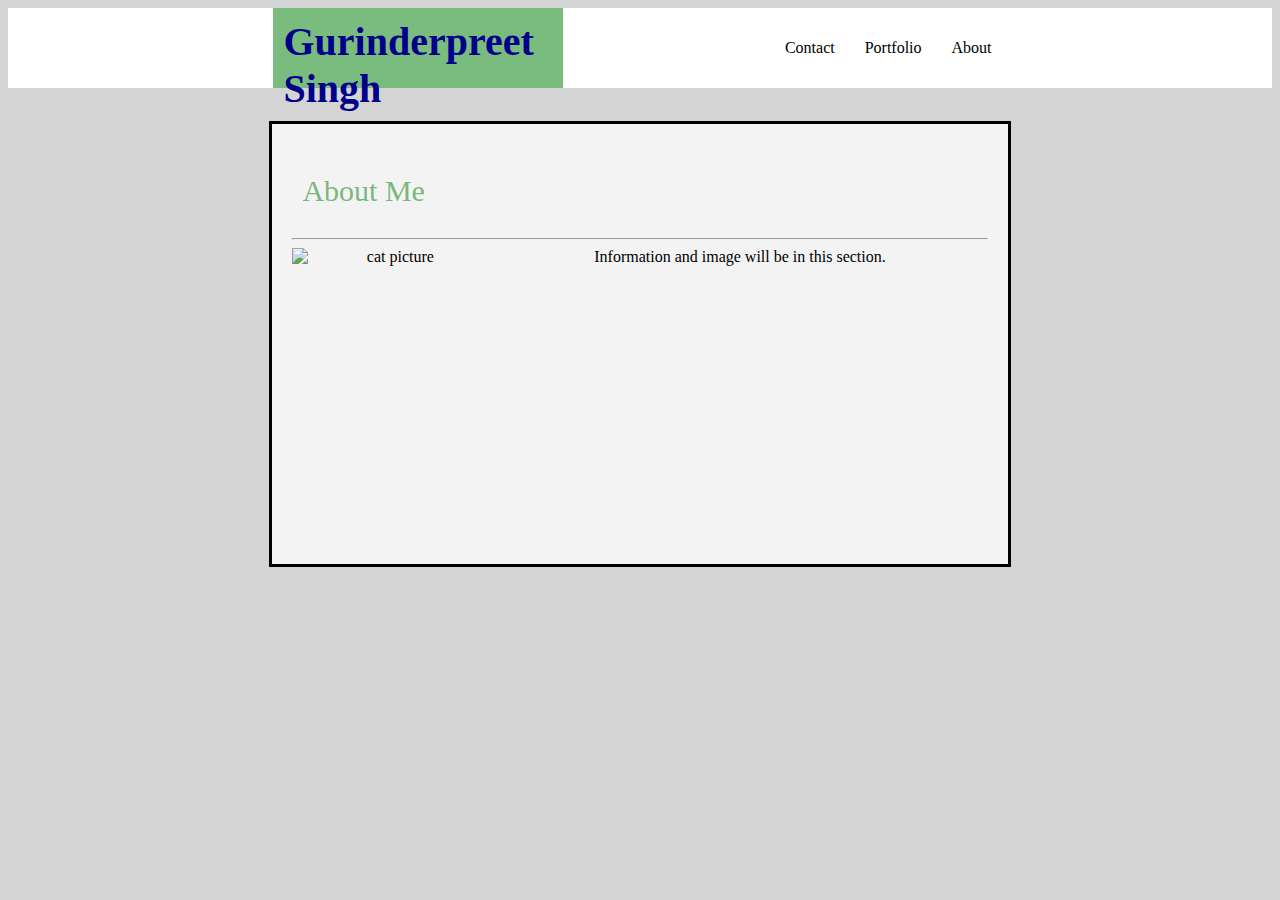
==== index.html @ f9551af3 "Updated CSS and reorganized HTML for layout requirements" ====
<!DOCTYPE html>
<html>
    <head>
        <title>Project 1</title>
        <link rel="stylesheet" href="index.css">
    </head>

<div>
<body>
    <div id="top">
        <section id="name">
                <h1>Gurinderpreet Singh</h1>
        </section>

        <section id="links">
            <div class="link">
                <p>About</p>
            </div>
            <div class="link">
                <p>Portfolio</p>
            </div>
            <div class="link">
                <p>Contact</p>
            </div>
        </section>
    </div>
</body>
</div>


<div>
<body>
<div>
    <div class="box">
        <div id="content">
            <section id="aboutme">
                <p>About Me</p>
            </section>
<hr>
            <section id="information">
                <img src="https://static01.nyt.com/images/2019/09/04/business/04chinaclone-01/merlin_160087014_de761d9a-4360-402d-a15b-ddeff775760d-articleLarge.jpg?quality=75&auto=webp&disable=upscale" alt="cat picture">
                Information and image will be in this section.
            </section>
        </div>
    </div>
</div>
</body>
</div>
</html>
---- index.css ----
body {
    background-color: rgb(212, 212, 212);
    height: 300px;
}

#top {
    background: white;
    height: 80px;
}

#name {
    float: left;
    width: 290px;
    background-color: rgba(0, 126, 6, 0.521);
    color: darkblue;
    font-size: 20px;
    height: 80px;
    margin-left: 21%;
}

h1 {
    margin: 0;
    padding: 10px;
}

#links {
    margin-right: 21%;
}

.link {
    float: right;
    text-align: right;
    color: black;
    margin: 10px;
    padding: 5px;
}


#bottom {
    
}

.box {
    position: relative;
    text-align: center;
    width: 55%;
    border: solid black;
    margin: 0 auto;
    background-color: rgba(255, 255, 255, 0.712);
    height: 400px;
    margin-top: 33px;
    padding: 20px;
}

#content {

}

#aboutme {
    color: rgba(0, 126, 6, 0.521);
    text-align: left;
    font-size: 30px;
    padding-left: 10px;
}

#information {

}

img {
    float: left;
    width: 200px;
}
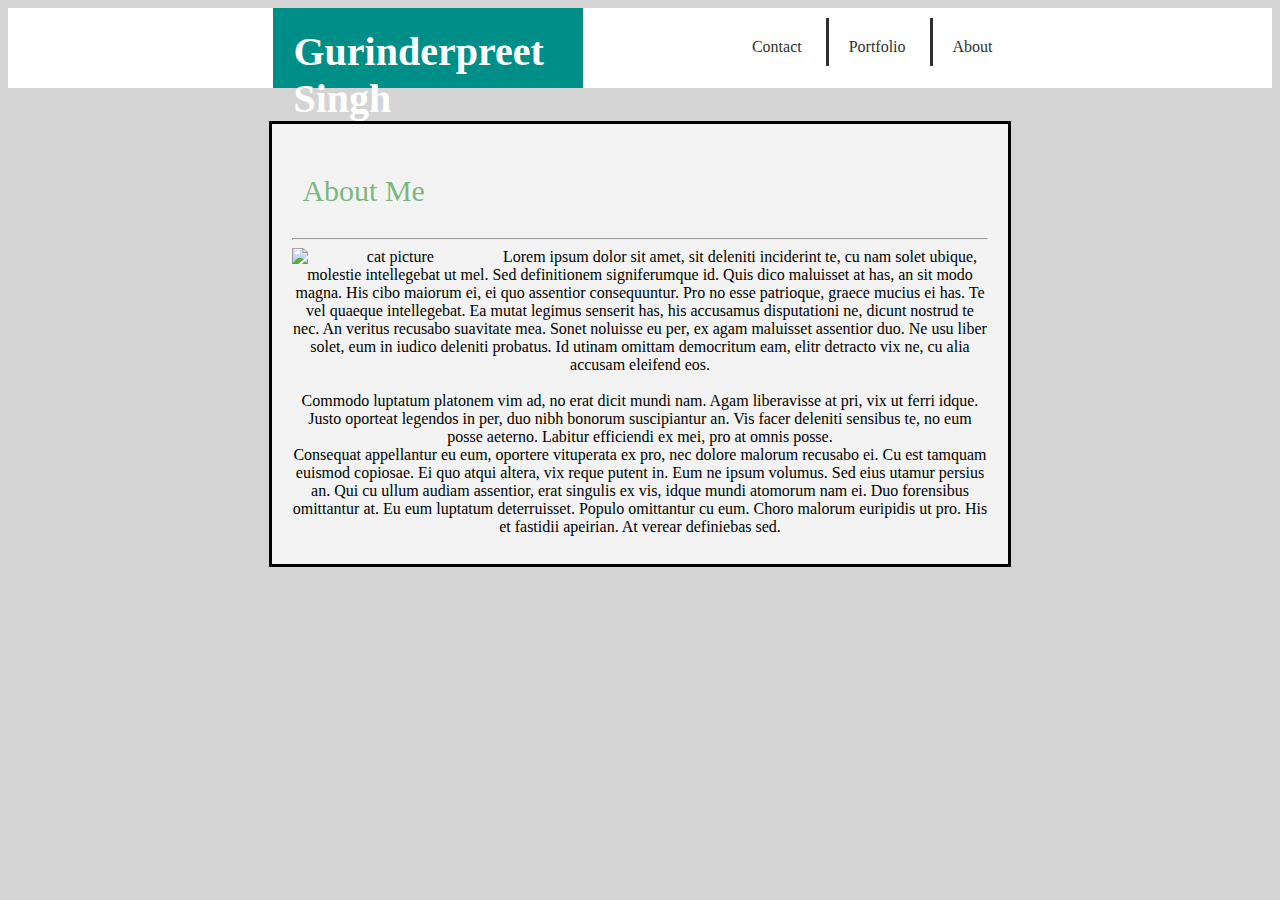
==== commit 68b4b10b: "Minor changes to html and css" ====
--- a/index.html
+++ b/index.html
@@ -14,13 +14,19 @@
 
         <section id="links">
             <div class="link">
+                <div id="about">
                 <p>About</p>
+                </div>
             </div>
             <div class="link">
+                <div id="portfolio">
                 <p>Portfolio</p>
+                </div>
             </div>
             <div class="link">
+                <div id="contact">
                 <p>Contact</p>
+                </div>
             </div>
         </section>
     </div>
@@ -39,7 +45,16 @@
 <hr>
             <section id="information">
                 <img src="https://static01.nyt.com/images/2019/09/04/business/04chinaclone-01/merlin_160087014_de761d9a-4360-402d-a15b-ddeff775760d-articleLarge.jpg?quality=75&auto=webp&disable=upscale" alt="cat picture">
-                Information and image will be in this section.
+                Lorem ipsum dolor sit amet, sit deleniti inciderint te, cu nam solet ubique, molestie intellegebat ut mel. Sed definitionem signiferumque id. Quis dico maluisset at has, an sit modo magna. His cibo maiorum ei, ei quo assentior consequuntur. Pro no esse patrioque, graece mucius ei has. Te vel quaeque intellegebat.
+                Ea mutat legimus senserit has, his accusamus disputationi ne, dicunt nostrud te nec. An veritus recusabo suavitate mea. 
+                Sonet noluisse eu per, ex agam maluisset assentior duo. Ne usu liber solet, eum in iudico deleniti probatus. Id utinam omittam democritum eam, elitr detracto vix ne, cu alia accusam eleifend eos.
+                <br>
+                <br>
+                Commodo luptatum platonem vim ad, no erat dicit mundi nam. Agam liberavisse at pri, vix ut ferri idque. Justo oporteat legendos in per, duo nibh bonorum suscipiantur an. Vis facer deleniti sensibus te, no eum posse aeterno. Labitur efficiendi ex mei, pro at omnis posse. 
+                <br>
+                Consequat appellantur eu eum, oportere vituperata ex pro, nec dolore malorum recusabo ei.
+                Cu est tamquam euismod copiosae. Ei quo atqui altera, vix reque putent in. Eum ne ipsum volumus. Sed eius utamur persius an.
+                Qui cu ullum audiam assentior, erat singulis ex vis, idque mundi atomorum nam ei. Duo forensibus omittantur at. Eu eum luptatum deterruisset. Populo omittantur cu eum. Choro malorum euripidis ut pro. His et fastidii apeirian. At verear definiebas sed.
             </section>
         </div>
     </div>
--- a/index.css
+++ b/index.css
@@ -12,10 +12,11 @@
 #name {
     float: left;
     width: 290px;
-    background-color: rgba(0, 126, 6, 0.521);
-    color: darkblue;
+    background-color: rgb(0, 143, 136);
+    color: white;
     font-size: 20px;
-    height: 80px;
+    padding: 10px;
+    height: 60px;
     margin-left: 21%;
 }
 
@@ -31,11 +32,36 @@
 .link {
     float: right;
     text-align: right;
-    color: black;
-    margin: 10px;
+    color: rgb(48, 48, 48);
     padding: 5px;
+    height: 30px;
 }
 
+#about {
+    border-left-style: solid;
+    padding: 4px;
+    padding-left: 20px;
+    margin: 5px;
+    height: 40px;
+    font-size: 16px;
+}
+
+#portfolio {
+    border-left-style: solid;
+    padding: 4px;
+    padding-left: 20px;
+    margin: 5px;
+    height: 40px;
+    font-size: 16px;
+}
+
+#contact {
+    padding: 4px;
+    padding-left: 20px;
+    margin: 5px;
+    height: 40px;
+    font-size: 16px;
+}
 
 #bottom {
     
@@ -65,6 +91,7 @@
 }
 
 #information {
+    font-size: 16px;
 
 }
 
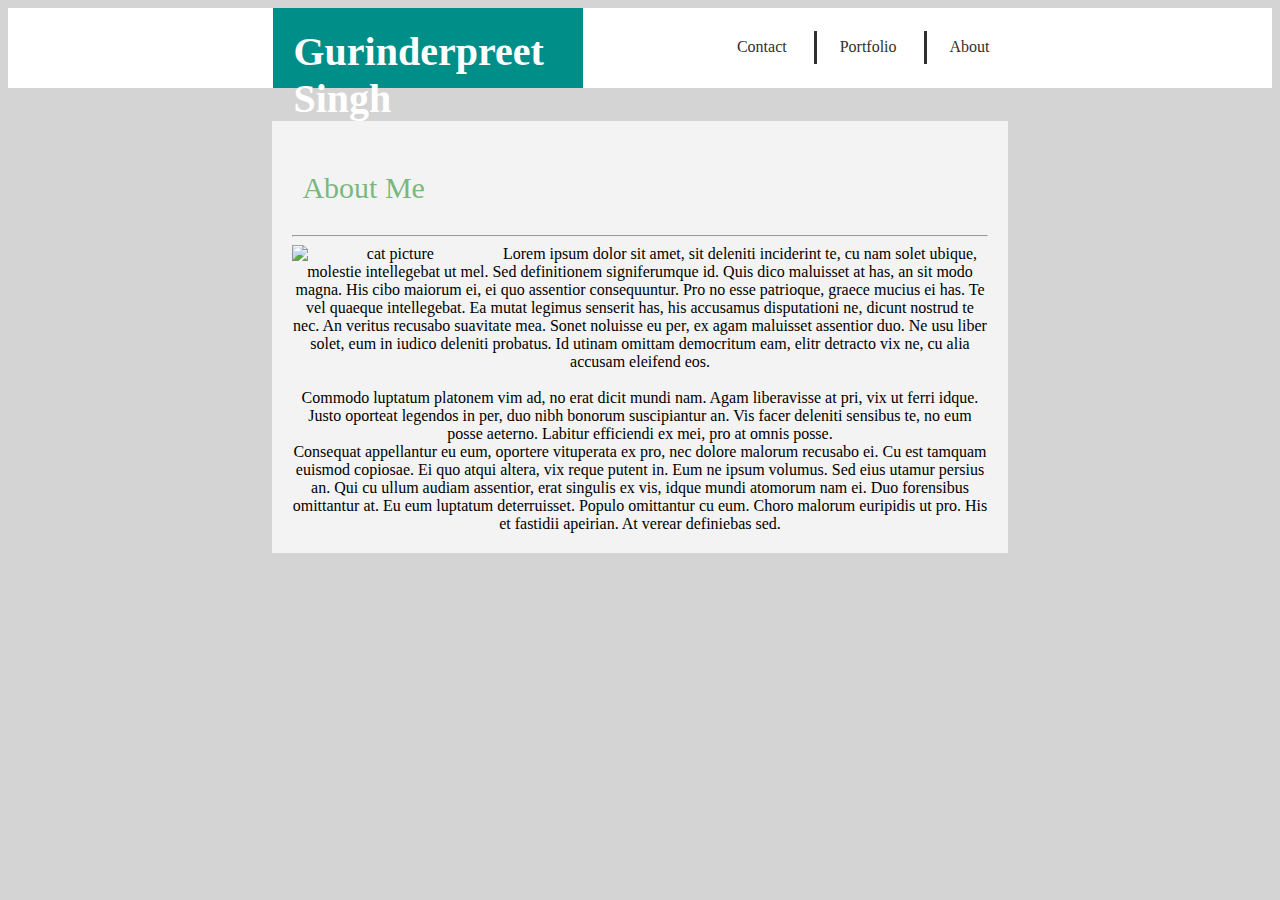
==== commit ebaf7031: "Minor alterations to box class and link class" ====
--- a/index.html
+++ b/index.html
@@ -15,17 +15,17 @@
         <section id="links">
             <div class="link">
                 <div id="about">
-                <p>About</p>
+                <p class="zero">About</p>
                 </div>
             </div>
             <div class="link">
                 <div id="portfolio">
-                <p>Portfolio</p>
+                <p class="zero">Portfolio</p>
                 </div>
             </div>
             <div class="link">
                 <div id="contact">
-                <p>Contact</p>
+                <p class="zero">Contact</p>
                 </div>
             </div>
         </section>
--- a/index.css
+++ b/index.css
@@ -35,6 +35,7 @@
     color: rgb(48, 48, 48);
     padding: 5px;
     height: 30px;
+    padding-top: 18px;
 }
 
 #about {
@@ -42,7 +43,7 @@
     padding: 4px;
     padding-left: 20px;
     margin: 5px;
-    height: 40px;
+    height: 25px;
     font-size: 16px;
 }
 
@@ -51,7 +52,7 @@
     padding: 4px;
     padding-left: 20px;
     margin: 5px;
-    height: 40px;
+    height: 25px;
     font-size: 16px;
 }
 
@@ -59,8 +60,13 @@
     padding: 4px;
     padding-left: 20px;
     margin: 5px;
-    height: 40px;
+    height: 25px;
     font-size: 16px;
+}
+
+.zero {
+    margin: 0;
+    padding: 3px;
 }
 
 #bottom {
@@ -71,10 +77,9 @@
     position: relative;
     text-align: center;
     width: 55%;
-    border: solid black;
     margin: 0 auto;
     background-color: rgba(255, 255, 255, 0.712);
-    height: 400px;
+    height: auto;
     margin-top: 33px;
     padding: 20px;
 }
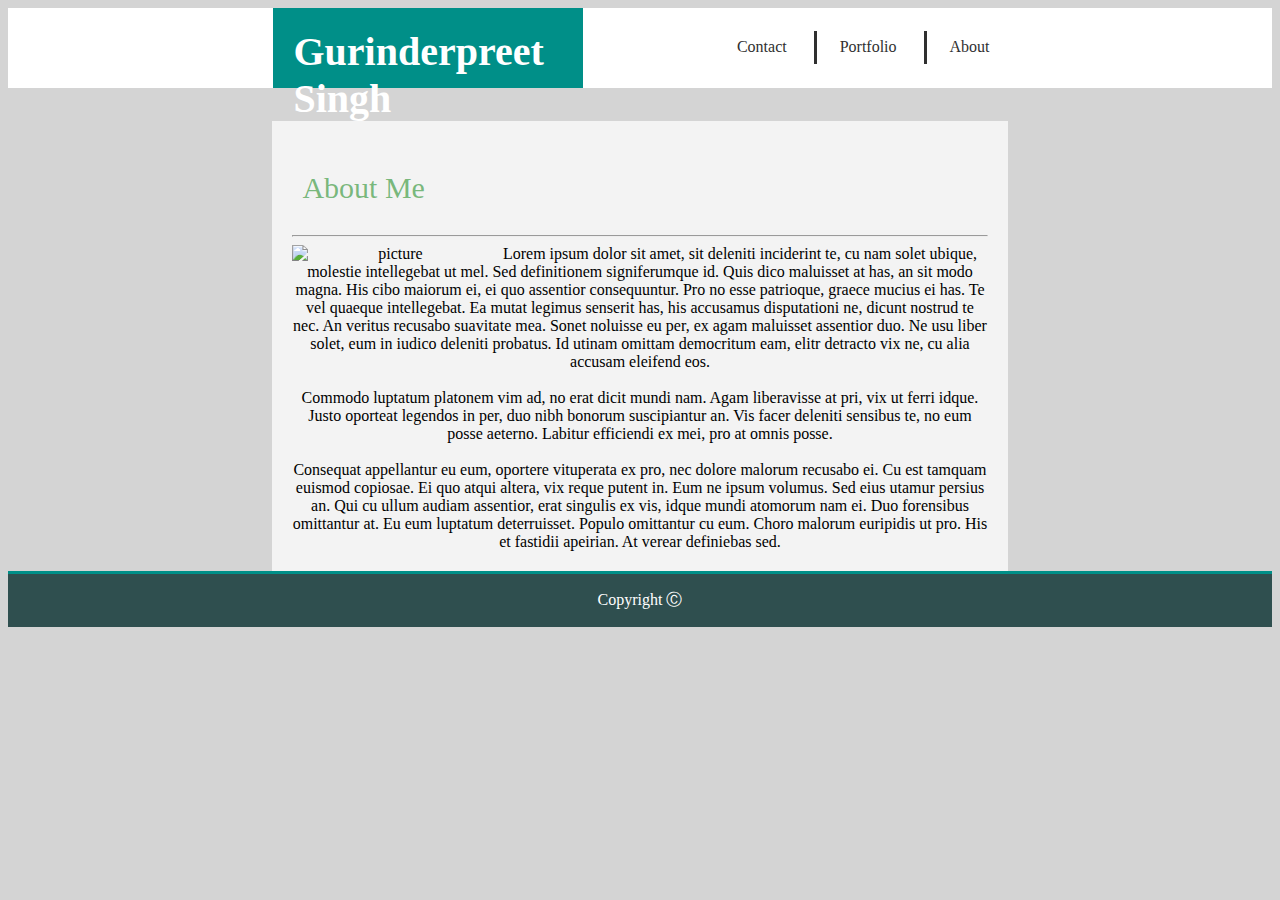
==== commit 1d72d0c0: "Added footer and updated picture with some margin changes for links" ====
--- a/index.html
+++ b/index.html
@@ -5,7 +5,7 @@
         <link rel="stylesheet" href="index.css">
     </head>
 
-<div>
+
 <body>
     <div id="top">
         <section id="name">
@@ -44,13 +44,14 @@
             </section>
 <hr>
             <section id="information">
-                <img src="https://static01.nyt.com/images/2019/09/04/business/04chinaclone-01/merlin_160087014_de761d9a-4360-402d-a15b-ddeff775760d-articleLarge.jpg?quality=75&auto=webp&disable=upscale" alt="cat picture">
+                <img src="https://scontent-lax3-1.xx.fbcdn.net/v/t1.0-9/23031357_1677426285609006_6751485942766415672_n.jpg?_nc_cat=104&_nc_ohc=NI2CVxJMh7cAQlaACWeejupZydbYX19bz08WBYDTDi8De9_VLeVCBt56Q&_nc_ht=scontent-lax3-1.xx&oh=2ed8d5367bb6cc8ea8b73d51774cd62b&oe=5EB1A720" alt="picture">
                 Lorem ipsum dolor sit amet, sit deleniti inciderint te, cu nam solet ubique, molestie intellegebat ut mel. Sed definitionem signiferumque id. Quis dico maluisset at has, an sit modo magna. His cibo maiorum ei, ei quo assentior consequuntur. Pro no esse patrioque, graece mucius ei has. Te vel quaeque intellegebat.
                 Ea mutat legimus senserit has, his accusamus disputationi ne, dicunt nostrud te nec. An veritus recusabo suavitate mea. 
                 Sonet noluisse eu per, ex agam maluisset assentior duo. Ne usu liber solet, eum in iudico deleniti probatus. Id utinam omittam democritum eam, elitr detracto vix ne, cu alia accusam eleifend eos.
                 <br>
                 <br>
                 Commodo luptatum platonem vim ad, no erat dicit mundi nam. Agam liberavisse at pri, vix ut ferri idque. Justo oporteat legendos in per, duo nibh bonorum suscipiantur an. Vis facer deleniti sensibus te, no eum posse aeterno. Labitur efficiendi ex mei, pro at omnis posse. 
+                <br>
                 <br>
                 Consequat appellantur eu eum, oportere vituperata ex pro, nec dolore malorum recusabo ei.
                 Cu est tamquam euismod copiosae. Ei quo atqui altera, vix reque putent in. Eum ne ipsum volumus. Sed eius utamur persius an.
@@ -60,5 +61,9 @@
     </div>
 </div>
 </body>
-</div>
+
+<footer class="clearfix">
+    <p>Copyright &#x24B8</p>
+</footer>
+
 </html>--- a/index.css
+++ b/index.css
@@ -1,4 +1,3 @@
-
 body {
     background-color: rgb(212, 212, 212);
     height: 300px;
@@ -38,14 +37,15 @@
     padding-top: 18px;
 }
 
-#about {
-    border-left-style: solid;
+
+#contact {
     padding: 4px;
     padding-left: 20px;
     margin: 5px;
     height: 25px;
     font-size: 16px;
 }
+
 
 #portfolio {
     border-left-style: solid;
@@ -56,13 +56,17 @@
     font-size: 16px;
 }
 
-#contact {
+
+
+#about {
+    border-left-style: solid;
     padding: 4px;
     padding-left: 20px;
     margin: 5px;
     height: 25px;
     font-size: 16px;
 }
+
 
 .zero {
     margin: 0;
@@ -103,4 +107,19 @@
 img {
     float: left;
     width: 200px;
-}+}
+
+footer {
+    text-align: center;
+    background-color: darkslategray;
+    color: white;
+    border-top: solid  rgb(0, 143, 136);
+    margin: 0 auto;
+    height: auto;
+}
+
+.clearfix::after {
+    content: "";
+    clear: both;
+    display: table;
+  }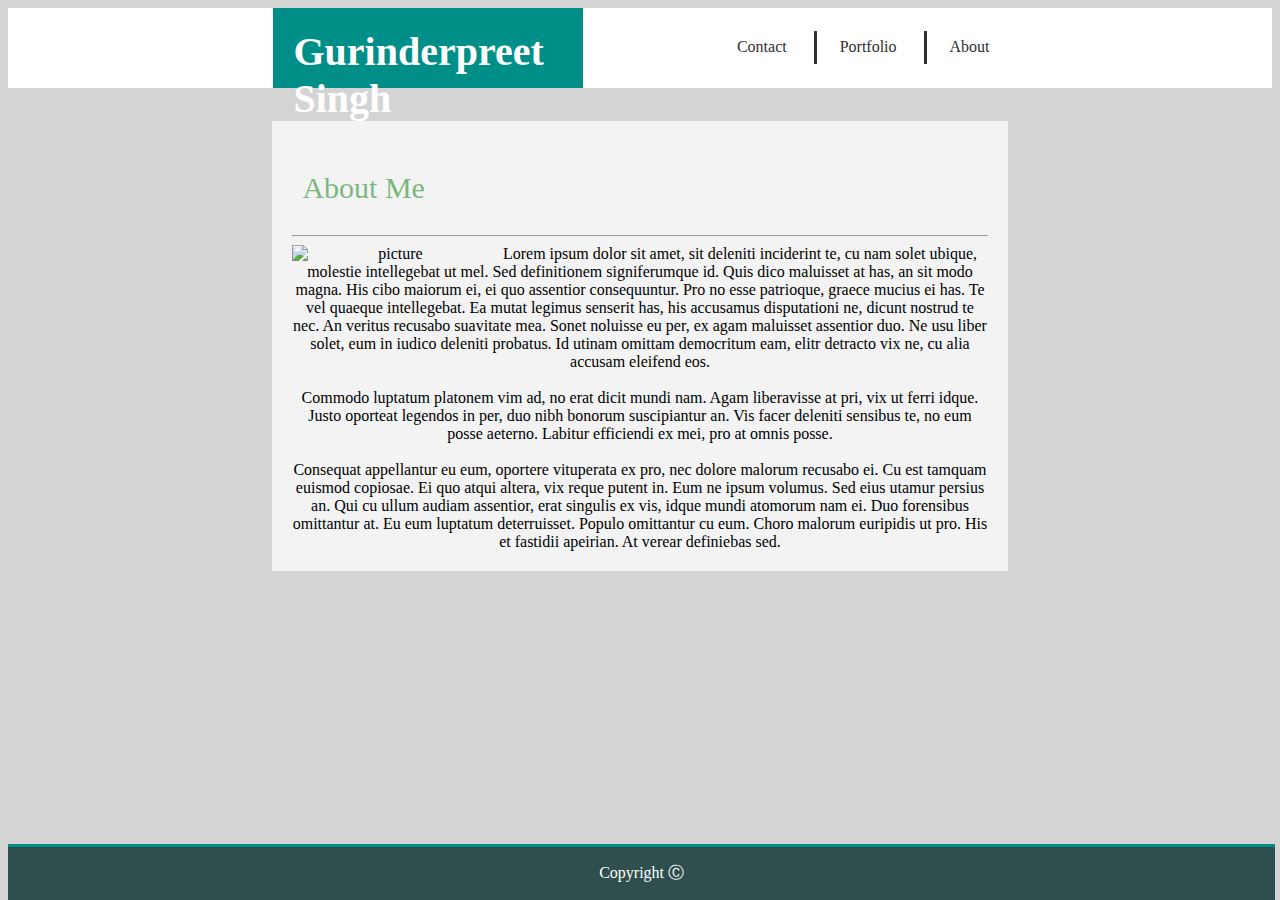
==== commit 2618b634: "Added code for other two pages" ====
--- a/index.html
+++ b/index.html
@@ -1,7 +1,7 @@
 <!DOCTYPE html>
 <html>
     <head>
-        <title>Project 1</title>
+        <title>About</title>
         <link rel="stylesheet" href="index.css">
     </head>
 
--- a/index.css
+++ b/index.css
@@ -114,12 +114,8 @@
     background-color: darkslategray;
     color: white;
     border-top: solid  rgb(0, 143, 136);
-    margin: 0 auto;
     height: auto;
+    position: absolute;
+    bottom: 0;
+    width: 99%;
 }
-
-.clearfix::after {
-    content: "";
-    clear: both;
-    display: table;
-  }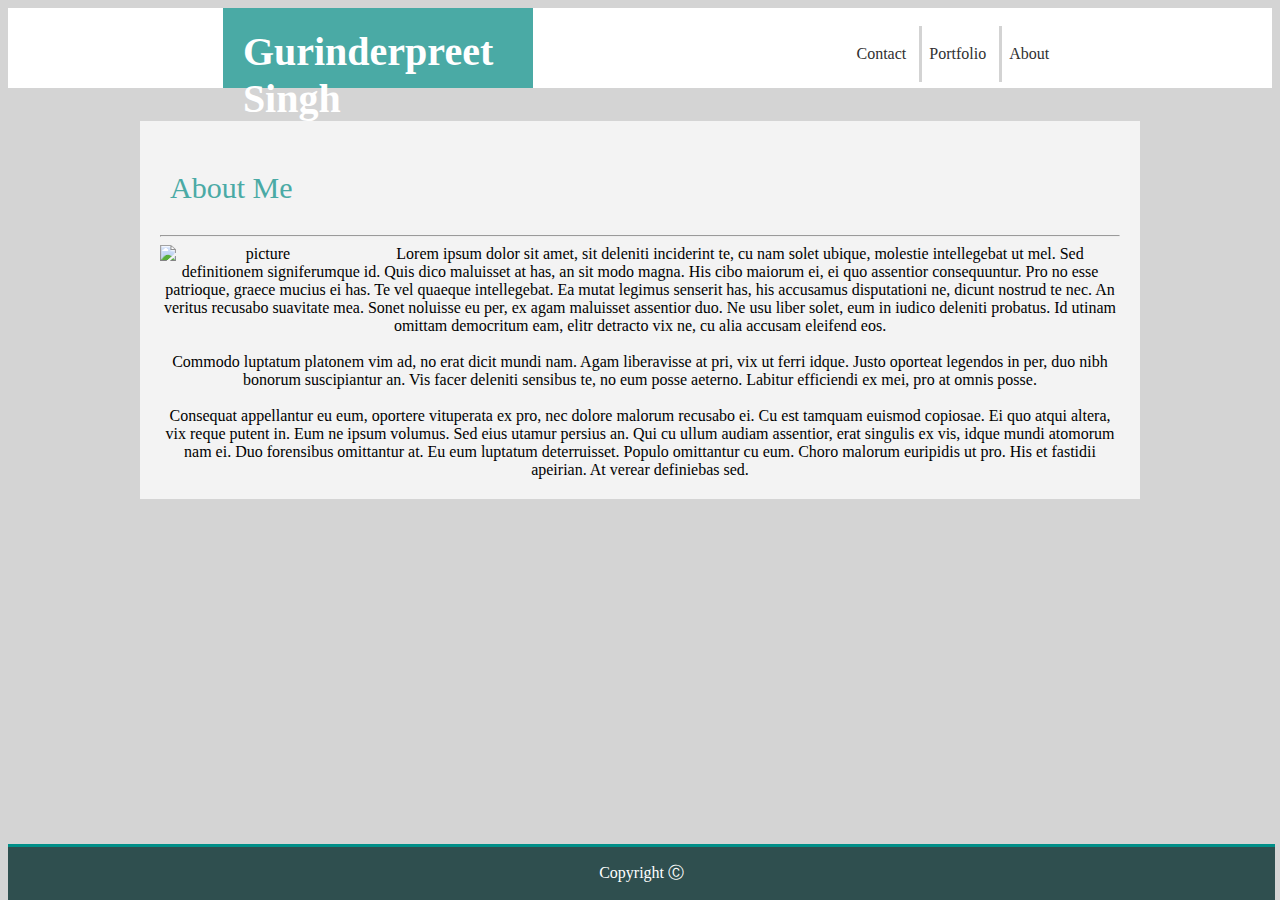
==== commit da9e85db: "Added content to contact and portfolio pages" ====
--- a/index.html
+++ b/index.html
@@ -13,21 +13,31 @@
         </section>
 
         <section id="links">
+
             <div class="link">
                 <div id="about">
-                <p class="zero">About</p>
+                    <div class="zero">
+                <p a href="#">About</p>
+                    </div>
                 </div>
             </div>
+
             <div class="link">
-                <div id="portfolio">
-                <p class="zero">Portfolio</p>
+                <div id="portfoliolink">
+                    <div class="zero">
+                <p a href="#">Portfolio</p>
+                    </div>
                 </div>
             </div>
+
             <div class="link">
                 <div id="contact">
-                <p class="zero">Contact</p>
+                    <div class="zero">
+                <p a href="#">Contact</p>
+                    </div>
                 </div>
             </div>
+
         </section>
     </div>
 </body>
--- a/index.css
+++ b/index.css
@@ -6,17 +6,18 @@
 #top {
     background: white;
     height: 80px;
+    top: 0;
 }
 
 #name {
     float: left;
     width: 290px;
-    background-color: rgb(0, 143, 136);
+    background-color: rgb(74, 170, 165);
     color: white;
     font-size: 20px;
     padding: 10px;
     height: 60px;
-    margin-left: 21%;
+    margin-left: 17%;
 }
 
 h1 {
@@ -25,7 +26,7 @@
 }
 
 #links {
-    margin-right: 21%;
+    margin-right: 17%;
 }
 
 .link {
@@ -33,37 +34,26 @@
     text-align: right;
     color: rgb(48, 48, 48);
     padding: 5px;
-    height: 30px;
+    height: 20px;
     padding-top: 18px;
+    width: auto;
+}
+
+#about {
+    border-left-style: solid;
+    border-color: lightgray;
+    font-size: 16px;
+}
+
+
+#portfoliolink {
+    border-left-style: solid;
+    border-color: lightgray;
+    font-size: 16px;
 }
 
 
 #contact {
-    padding: 4px;
-    padding-left: 20px;
-    margin: 5px;
-    height: 25px;
-    font-size: 16px;
-}
-
-
-#portfolio {
-    border-left-style: solid;
-    padding: 4px;
-    padding-left: 20px;
-    margin: 5px;
-    height: 25px;
-    font-size: 16px;
-}
-
-
-
-#about {
-    border-left-style: solid;
-    padding: 4px;
-    padding-left: 20px;
-    margin: 5px;
-    height: 25px;
     font-size: 16px;
 }
 
@@ -71,16 +61,14 @@
 .zero {
     margin: 0;
     padding: 3px;
-}
+    padding-left: 7px;
 
-#bottom {
-    
 }
 
 .box {
     position: relative;
     text-align: center;
-    width: 55%;
+    width: 960px;
     margin: 0 auto;
     background-color: rgba(255, 255, 255, 0.712);
     height: auto;
@@ -88,12 +76,9 @@
     padding: 20px;
 }
 
-#content {
-
-}
 
 #aboutme {
-    color: rgba(0, 126, 6, 0.521);
+    color: rgb(74, 170, 165);
     text-align: left;
     font-size: 30px;
     padding-left: 10px;
@@ -109,6 +94,28 @@
     width: 200px;
 }
 
+.contactinfo {
+    text-align: left;
+    color: rgb(133, 133, 133);
+    font-size: 20px;
+}
+
+#contact_name,
+#email,
+#message {
+    width: 100%;
+    border-color: lightgray;
+    border-width: 1px;
+    
+}
+
+#message {
+    height: 200px;
+}
+
+.container {
+}
+
 footer {
     text-align: center;
     background-color: darkslategray;
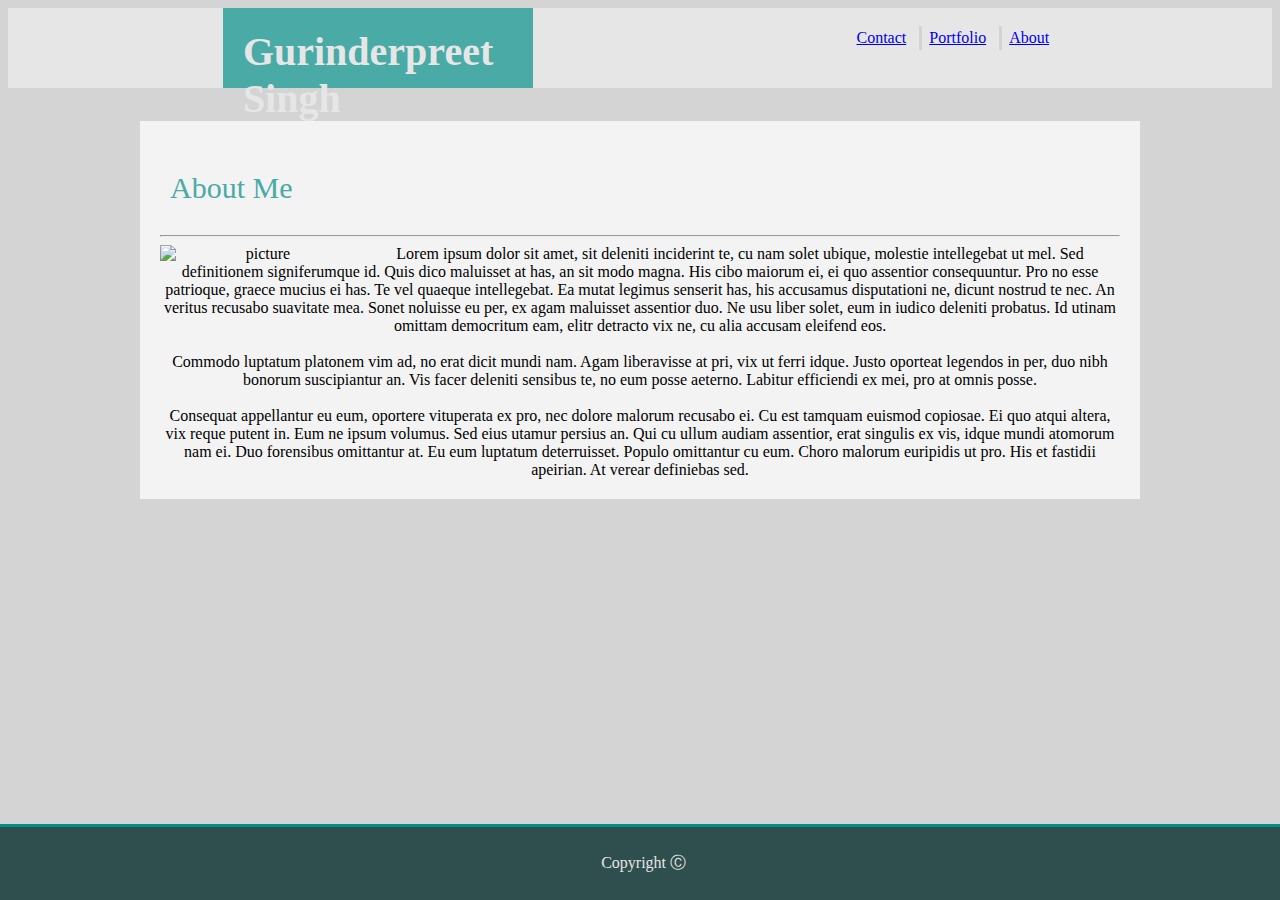
==== commit 1fa351ef: "updated html and css" ====
--- a/index.html
+++ b/index.html
@@ -3,6 +3,9 @@
     <head>
         <title>About</title>
         <link rel="stylesheet" href="index.css">
+        <link rel="stylesheet" href="index.html">
+        <link rel="stylesheet" href="contact.html">
+        <link rel="stylesheet" href="portfolio.html">
     </head>
 
 
@@ -17,7 +20,7 @@
             <div class="link">
                 <div id="about">
                     <div class="zero">
-                <p a href="#">About</p>
+                <a href="index.html">About</a>
                     </div>
                 </div>
             </div>
@@ -25,7 +28,7 @@
             <div class="link">
                 <div id="portfoliolink">
                     <div class="zero">
-                <p a href="#">Portfolio</p>
+                <a href="portfolio.html">Portfolio</a>
                     </div>
                 </div>
             </div>
@@ -33,7 +36,7 @@
             <div class="link">
                 <div id="contact">
                     <div class="zero">
-                <p a href="#">Contact</p>
+                <a href="contact.html">Contact</a>
                     </div>
                 </div>
             </div>
--- a/index.css
+++ b/index.css
@@ -1,10 +1,11 @@
 body {
     background-color: rgb(212, 212, 212);
     height: 300px;
+    background-image: url("https://images.freecreatives.com/wp-content/uploads/2015/12/Nasty-Fabric-Grey-Pattern-for-Website-Background.jpg")
 }
 
 #top {
-    background: white;
+    background: rgb(230, 230, 230);
     height: 80px;
     top: 0;
 }
@@ -13,7 +14,7 @@
     float: left;
     width: 290px;
     background-color: rgb(74, 170, 165);
-    color: white;
+    color: rgb(230, 230, 230);
     font-size: 20px;
     padding: 10px;
     height: 60px;
@@ -62,7 +63,11 @@
     margin: 0;
     padding: 3px;
     padding-left: 7px;
+}
 
+.zero:hover {
+    background-color: rgb(74, 170, 165);
+    color: rgb(230, 230, 230);
 }
 
 .box {
@@ -113,16 +118,18 @@
     height: 200px;
 }
 
-.container {
-}
 
 footer {
     text-align: center;
     background-color: darkslategray;
-    color: white;
+    color: rgb(230, 230, 230);
     border-top: solid  rgb(0, 143, 136);
     height: auto;
-    position: absolute;
+    position: fixed;
     bottom: 0;
+    left: 0;
     width: 99%;
+    padding: 10px;
+    margin-left: 0;
+    margin: 0;
 }
